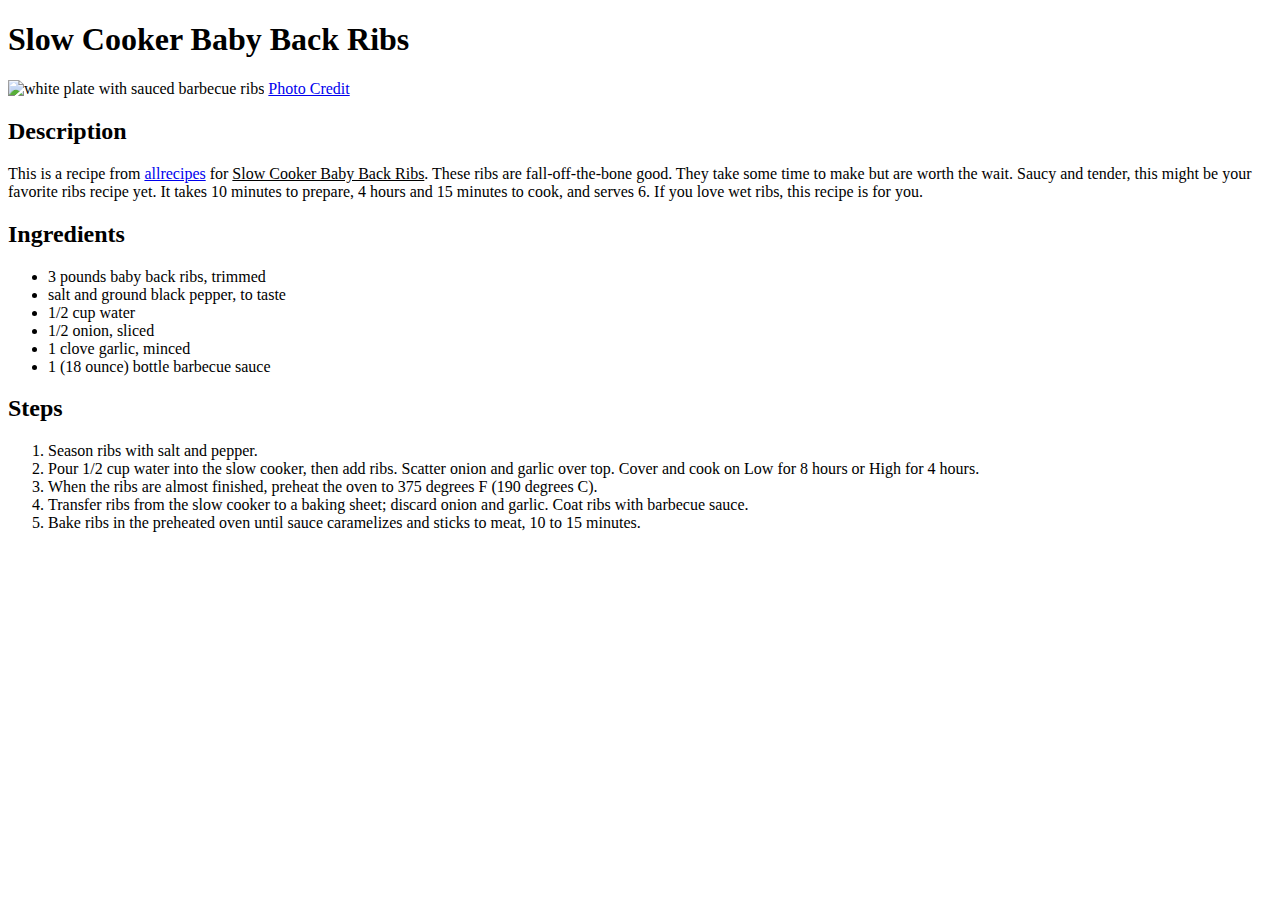
==== recipes/slow-cooker-baby-back-ribs.html @ 8c821d3a "Add slow-cooker-baby-back-ribs.html and edit" ====
<!DOCTYPE html>
<html lang="en">
<head>
    <meta charset="UTF-8">
    <meta name="viewport" content="width=device-width, initial-scale=1.0">
    <title>Slow Cooker Baby Back Ribs</title>
</head>
<body>
    <h1>Slow Cooker Baby Back Ribs</h1>
    <img src="https://www.allrecipes.com/thmb/9eG3eUu9V8yTQlbsVGy0gwJroEk=/750x0/filters:no_upscale():max_bytes(150000):strip_icc():format(webp)/slow-cooker-baby-back-ribs-96c891e143d3493b8c76a2850971ba1c.jpg" alt="white plate with sauced barbecue ribs">
    <a href="https://www.allrecipes.com/recipe/228498/slow-cooker-baby-back-ribs/" target="_blank" rel="noopener noreferrer">Photo Credit</a>

    <h2>Description</h2>
    <p>This is a recipe from <a href="https://www.allrecipes.com/recipe/228498/slow-cooker-baby-back-ribs/" target="_blank" rel="noopener noreferrer">allrecipes</a> for <u>Slow Cooker Baby Back Ribs</u>. These ribs are fall-off-the-bone good. They take some time to make but are worth the wait. Saucy and tender, this might be your favorite ribs recipe yet. It takes 10 minutes to prepare, 4 hours and 15 minutes to cook, and serves 6. If you love wet ribs, this recipe is for you.</p>

    <h2>Ingredients</h2>
    <ul>
        <li>3 pounds baby back ribs, trimmed</li>
        <li>salt and ground black pepper, to taste</li>
        <li>1/2 cup water</li>
        <li>1/2 onion, sliced</li>
        <li>1 clove garlic, minced</li>
        <li>1 (18 ounce) bottle barbecue sauce</li>
    </ul>
    <h2>Steps</h2>
    <ol>
        <li>Season ribs with salt and pepper.</li>
        <li>Pour 1/2 cup water into the slow cooker, then add ribs. Scatter onion and garlic over top. Cover and cook on Low for 8 hours or High for 4 hours.</li>
        <li>When the ribs are almost finished, preheat the oven to 375 degrees F (190 degrees C).</li>
        <li>Transfer ribs from the slow cooker to a baking sheet; discard onion and garlic. Coat ribs with barbecue sauce.</li>
        <li>Bake ribs in the preheated oven until sauce caramelizes and sticks to meat, 10 to 15 minutes.</li>
    </ol>
</body>
</html>
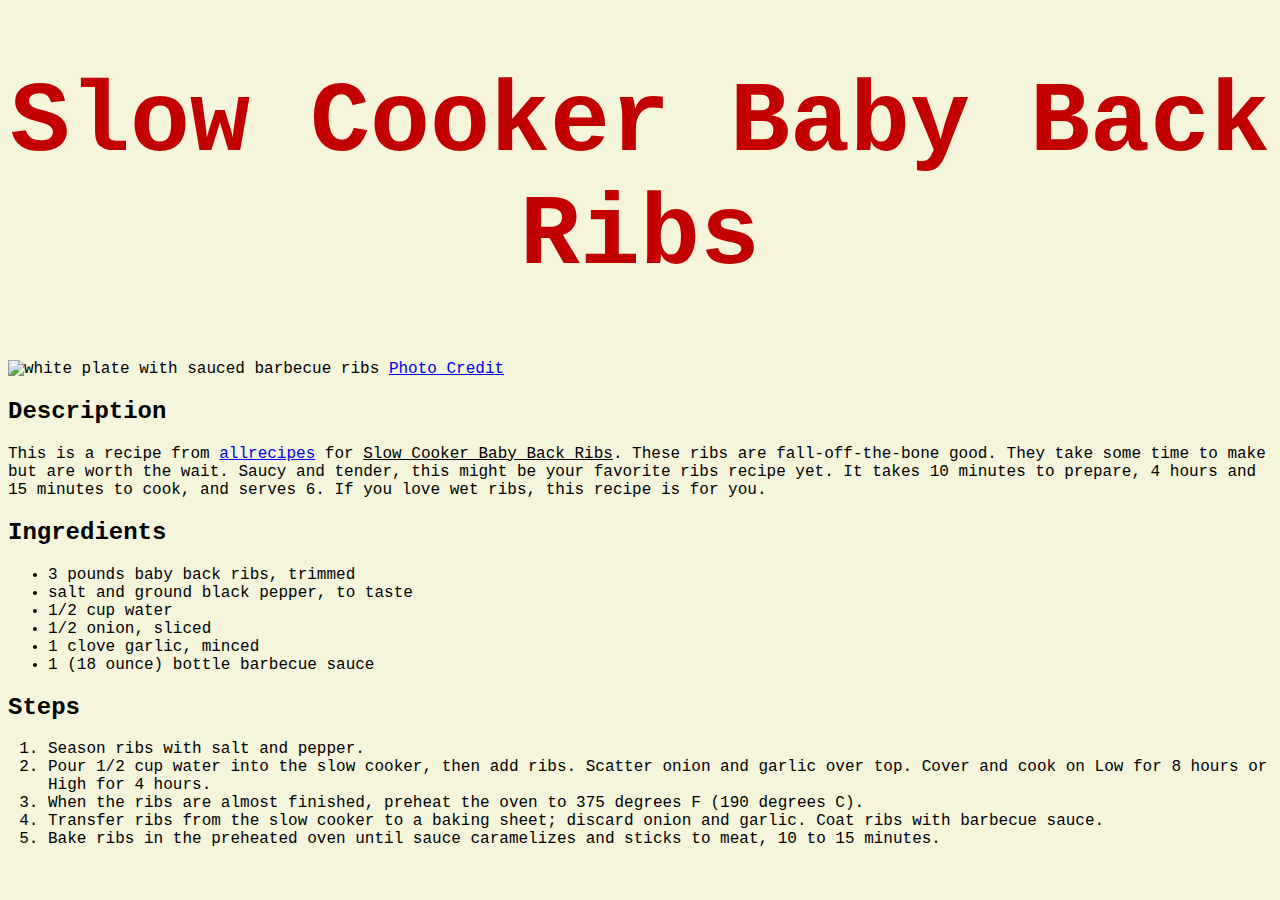
==== commit 78b165ee: "Add links to style.css and modify style" ====
--- a/recipes/slow-cooker-baby-back-ribs.html
+++ b/recipes/slow-cooker-baby-back-ribs.html
@@ -4,6 +4,7 @@
     <meta charset="UTF-8">
     <meta name="viewport" content="width=device-width, initial-scale=1.0">
     <title>Slow Cooker Baby Back Ribs</title>
+    <link rel="stylesheet" href="../style.css">
 </head>
 <body>
     <h1>Slow Cooker Baby Back Ribs</h1>
--- a/style.css
+++ b/style.css
@@ -0,0 +1,15 @@
+* {
+    background-color:beige;
+    font-family: 'Courier New', Courier, monospace;
+}
+
+h1 {
+    color: rgb(195, 0, 0);
+    text-align: center;
+    font-size: 100px;
+  }
+
+.index-recipe {
+    font-size: 25px;
+    color: black;
+  }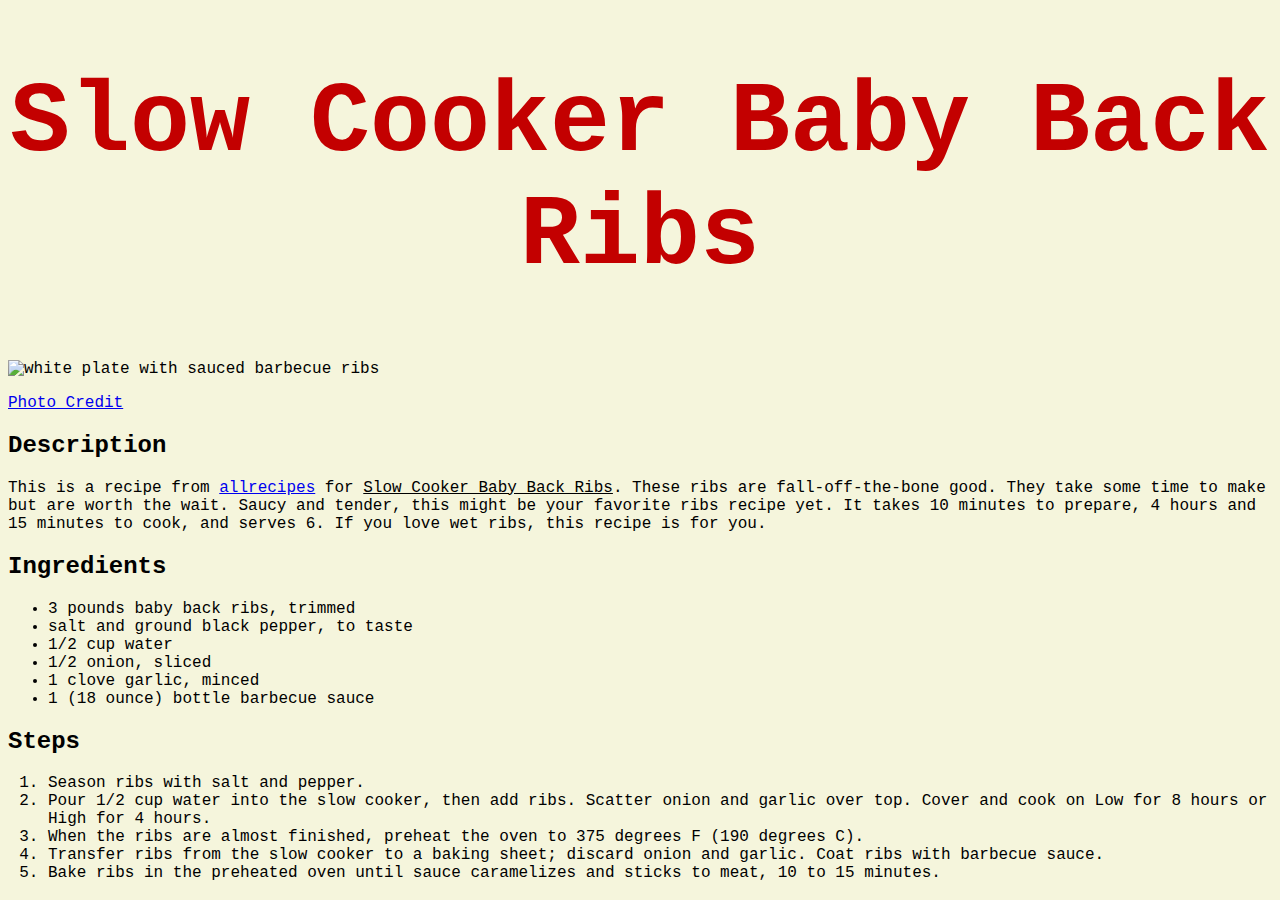
==== commit af9a8863: "Add image styling on all pages" ====
--- a/recipes/slow-cooker-baby-back-ribs.html
+++ b/recipes/slow-cooker-baby-back-ribs.html
@@ -8,8 +8,8 @@
 </head>
 <body>
     <h1>Slow Cooker Baby Back Ribs</h1>
-    <img src="https://www.allrecipes.com/thmb/9eG3eUu9V8yTQlbsVGy0gwJroEk=/750x0/filters:no_upscale():max_bytes(150000):strip_icc():format(webp)/slow-cooker-baby-back-ribs-96c891e143d3493b8c76a2850971ba1c.jpg" alt="white plate with sauced barbecue ribs">
-    <a href="https://www.allrecipes.com/recipe/228498/slow-cooker-baby-back-ribs/" target="_blank" rel="noopener noreferrer">Photo Credit</a>
+    <img class="img-ribs" src="https://www.allrecipes.com/thmb/9eG3eUu9V8yTQlbsVGy0gwJroEk=/750x0/filters:no_upscale():max_bytes(150000):strip_icc():format(webp)/slow-cooker-baby-back-ribs-96c891e143d3493b8c76a2850971ba1c.jpg" alt="white plate with sauced barbecue ribs">
+    <p><a href="https://www.allrecipes.com/recipe/228498/slow-cooker-baby-back-ribs/" target="_blank" rel="noopener noreferrer">Photo Credit</a></p>
 
     <h2>Description</h2>
     <p>This is a recipe from <a href="https://www.allrecipes.com/recipe/228498/slow-cooker-baby-back-ribs/" target="_blank" rel="noopener noreferrer">allrecipes</a> for <u>Slow Cooker Baby Back Ribs</u>. These ribs are fall-off-the-bone good. They take some time to make but are worth the wait. Saucy and tender, this might be your favorite ribs recipe yet. It takes 10 minutes to prepare, 4 hours and 15 minutes to cook, and serves 6. If you love wet ribs, this recipe is for you.</p>
--- a/style.css
+++ b/style.css
@@ -12,4 +12,11 @@
 .index-recipe {
     font-size: 25px;
     color: black;
+  }
+
+.img-shell, 
+.img-tots, 
+.img-ribs {
+    height: 500px;
+    width: auto;
   }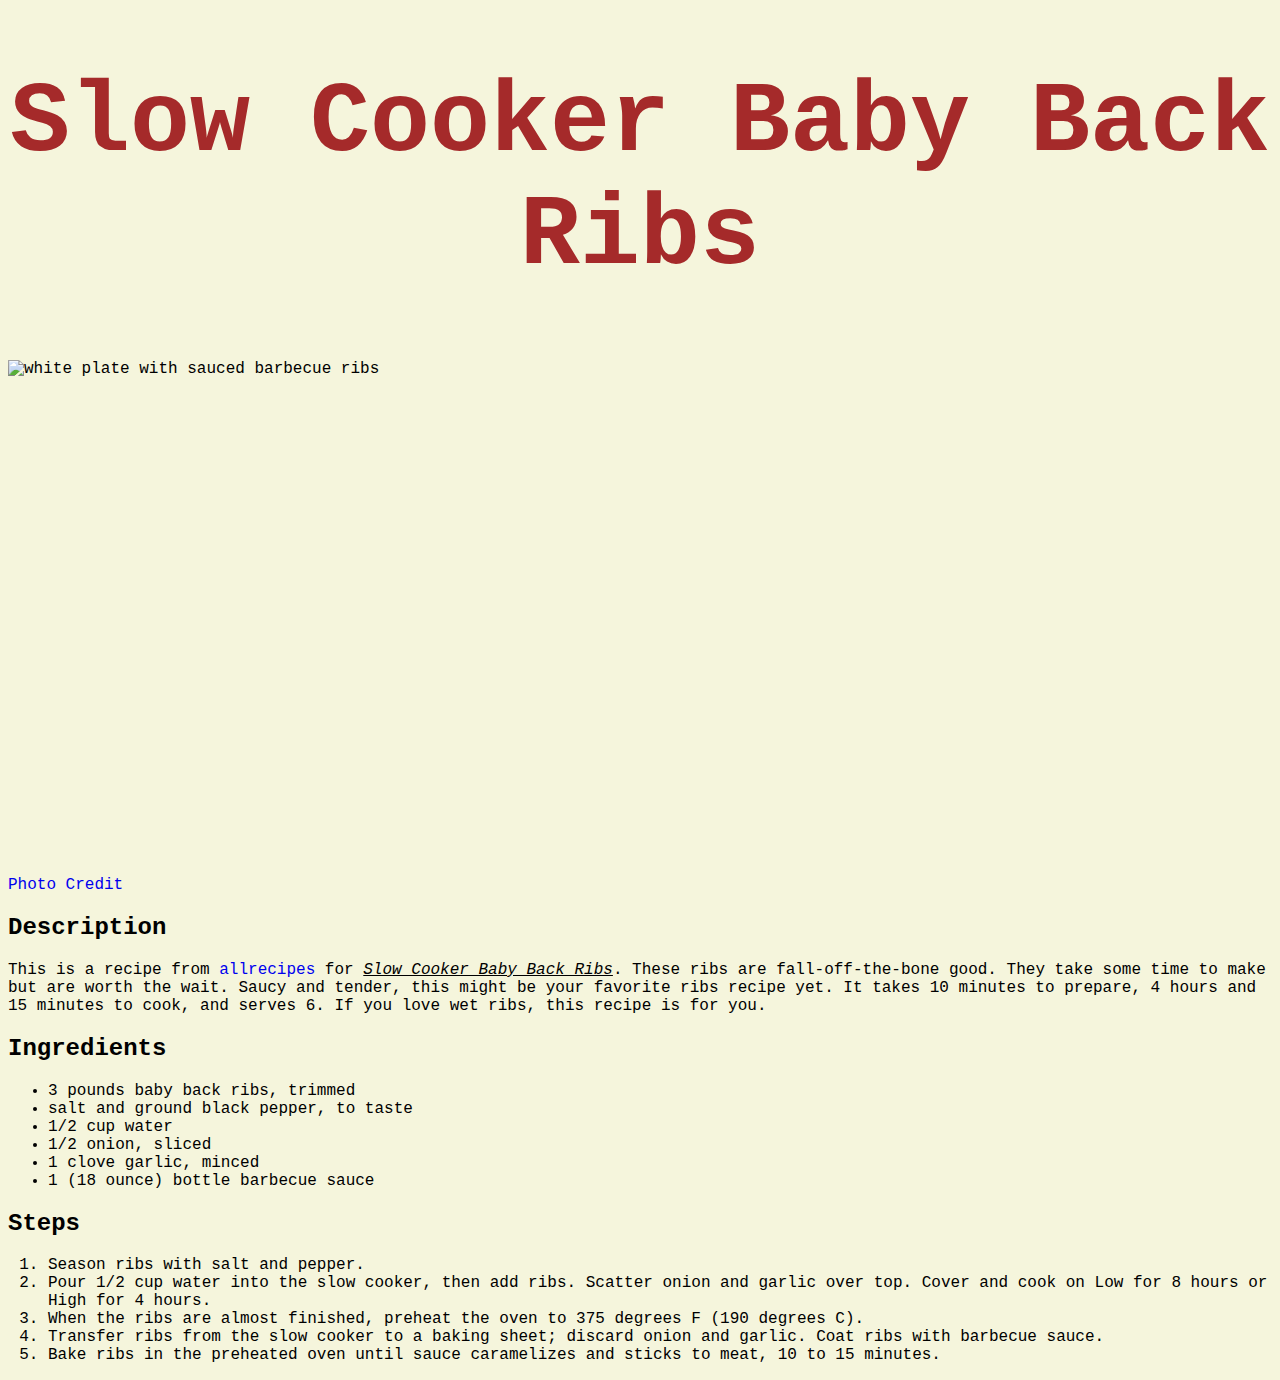
==== commit 803cb248: "Edit img positions on pages" ====
--- a/recipes/slow-cooker-baby-back-ribs.html
+++ b/recipes/slow-cooker-baby-back-ribs.html
@@ -12,7 +12,7 @@
     <p><a href="https://www.allrecipes.com/recipe/228498/slow-cooker-baby-back-ribs/" target="_blank" rel="noopener noreferrer">Photo Credit</a></p>
 
     <h2>Description</h2>
-    <p>This is a recipe from <a href="https://www.allrecipes.com/recipe/228498/slow-cooker-baby-back-ribs/" target="_blank" rel="noopener noreferrer">allrecipes</a> for <u>Slow Cooker Baby Back Ribs</u>. These ribs are fall-off-the-bone good. They take some time to make but are worth the wait. Saucy and tender, this might be your favorite ribs recipe yet. It takes 10 minutes to prepare, 4 hours and 15 minutes to cook, and serves 6. If you love wet ribs, this recipe is for you.</p>
+    <p>This is a recipe from <a href="https://www.allrecipes.com/recipe/228498/slow-cooker-baby-back-ribs/" target="_blank" rel="noopener noreferrer">allrecipes</a> for <em style="text-decoration: underline;">Slow Cooker Baby Back Ribs</em>. These ribs are fall-off-the-bone good. They take some time to make but are worth the wait. Saucy and tender, this might be your favorite ribs recipe yet. It takes 10 minutes to prepare, 4 hours and 15 minutes to cook, and serves 6. If you love wet ribs, this recipe is for you.</p>
 
     <h2>Ingredients</h2>
     <ul>
--- a/style.css
+++ b/style.css
@@ -1,22 +1,45 @@
 * {
     background-color:beige;
     font-family: 'Courier New', Courier, monospace;
+    box-sizing: border-box;
+    text-decoration: none;
 }
 
 h1 {
-    color: rgb(195, 0, 0);
+    color: brown;
     text-align: center;
     font-size: 100px;
   }
 
+#index-button {
+  background-color: brown;
+  color: white;
+}
+
 .index-recipe {
     font-size: 25px;
-    color: black;
+    color: white;
+    font-weight: bold;
+    background-color: brown;
+    padding: 10px;
+    margin: 0px 15px;
+  }
+
+  .index-container {
+    text-align: center;
+  }
+
+  .index-img {
+    margin-top: 30px;
+    width: 850px;
+    height: auto;
   }
 
 .img-shell, 
 .img-tots, 
 .img-ribs {
+    display: block;
     height: 500px;
     width: auto;
+    margin: 0 auto;
   }